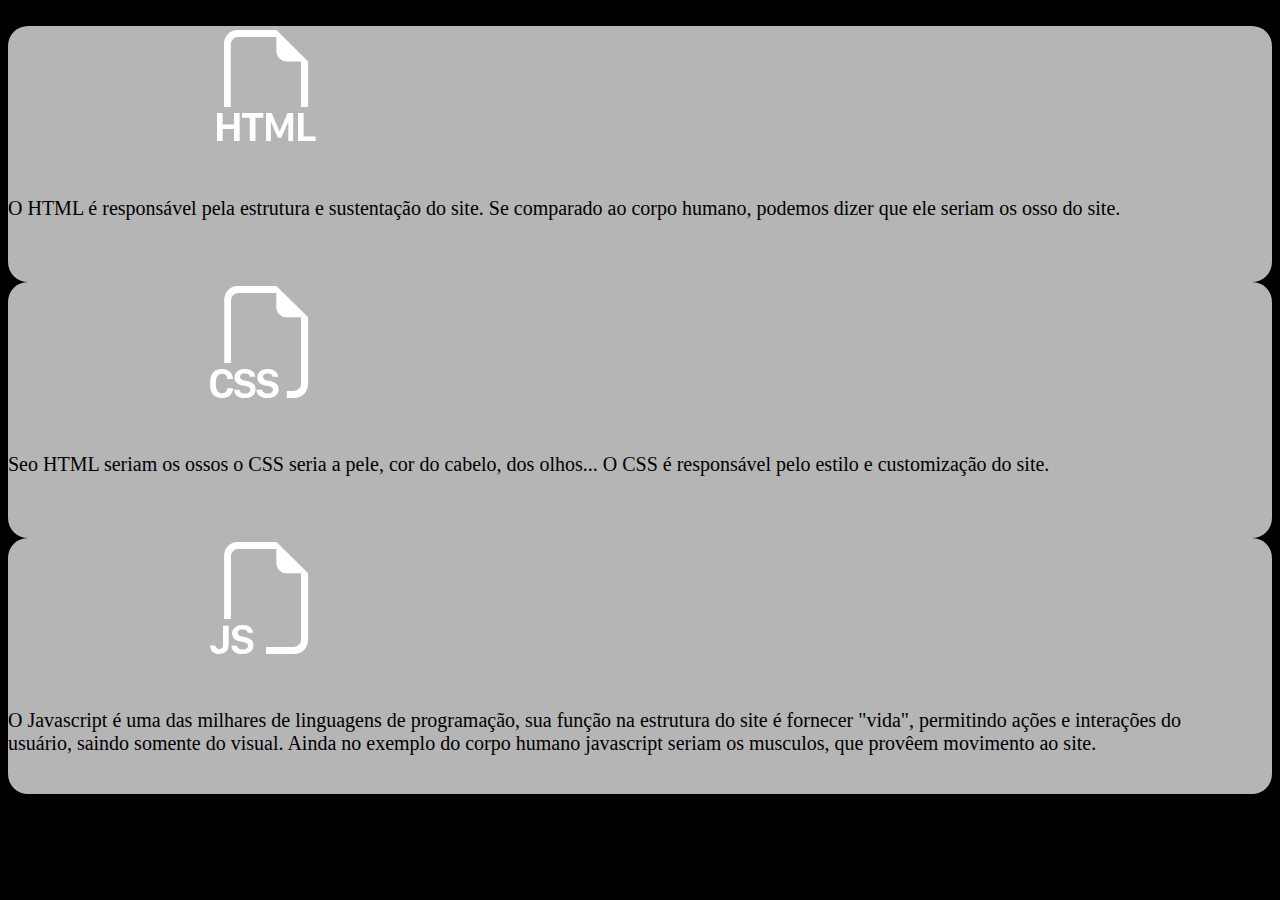
==== Trabalhando com icones/trabalhando-com-icones.html @ 9858f0a6 "Tarefa trabalhando com icones" ====
<!DOCTYPE html>
<html lang="pt-br">
<head>
    <meta charset="UTF-8">
    <meta http-equiv="X-UA-Compatible" content="IE=edge">
    <meta name="viewport" content="width=device-width, initial-scale=1.0">
    <title>Trabalhando com Ícones</title>
    <!--Bootstrap Icons-->
    <link rel="stylesheet" href="https://cdn.jsdelivr.net/npm/bootstrap-icons@1.10.5/font/bootstrap-icons.css">

    <!--CSS-->
    <link rel="stylesheet" href="trabalhando-com-icones.css">

    <!--Bootstrap-->
    <link href="https://cdn.jsdelivr.net/npm/bootstrap@5.3.0-alpha3/dist/css/bootstrap.min.css" rel="stylesheet" integrity="sha384-KK94CHFLLe+nY2dmCWGMq91rCGa5gtU4mk92HdvYe+M/SXH301p5ILy+dN9+nJOZ" crossorigin="anonymous">
</head>
<body class="background">
    <div class="container bi-text-center">
        <div class="row justify-content-center  background-baloon mt-2">
            <div class="col-12 col-sm-12 col-md-4 col-lg-4 col-xl-4 mt-5">
                <i class="bi bi-filetype-html "></i>
            </div>
            <div class="col-12 col-sm-12 col-md-8 col-lg-8 col-xl-8 mt-5">
                <p>O HTML é responsável pela estrutura e sustentação do site. Se comparado ao corpo humano, podemos dizer que ele seriam os osso do site.</p>
            </div>
        </div>
        <div class="row justify-content-center  background-baloon mt-5">
            <div class="col-12 col-sm-12 col-md-4 col-lg-4 col-xl-4 mt-5">
                <i class="bi bi-filetype-css "></i>
            </div>
            <div class="col-12 col-sm-12 col-md-8 col-lg-8 col-xl-8 mt-5">
                <p>Seo HTML seriam os ossos o CSS seria a pele, cor do cabelo, dos olhos... O CSS é responsável pelo estilo e customização do site. </p>
            </div>
        </div>
        <div class="row justify-content-center  background-baloon mt-5">
            <div class="col-12 col-sm-12 col-md-4 col-lg-4 col-xl-4 mt-5">
                <i class="bi bi-filetype-js "></i>
            </div>
            <div class="col-12 col-sm-12 col-md-8 col-lg-8 col-xl-8 mt-5">
                <p>O Javascript é uma das milhares de linguagens de programação, sua função na estrutura do site é fornecer "vida", permitindo ações e interações do usuário, saindo somente do visual. Ainda no exemplo do corpo humano javascript seriam os musculos, que provêem movimento ao site. </p>
            </div>
        </div>
    </div>


    <script src="https://cdn.jsdelivr.net/npm/bootstrap@5.3.0-alpha3/dist/js/bootstrap.bundle.min.js" integrity="sha384-ENjdO4Dr2bkBIFxQpeoTz1HIcje39Wm4jDKdf19U8gI4ddQ3GYNS7NTKfAdVQSZe" crossorigin="anonymous"></script>
</body>
<script src="https://cdn.jsdelivr.net/npm/@popperjs/core@2.11.7/dist/umd/popper.min.js" integrity="sha384-zYPOMqeu1DAVkHiLqWBUTcbYfZ8osu1Nd6Z89ify25QV9guujx43ITvfi12/QExE" crossorigin="anonymous"></script>
<script src="https://cdn.jsdelivr.net/npm/bootstrap@5.3.0-alpha3/dist/js/bootstrap.min.js" integrity="sha384-Y4oOpwW3duJdCWv5ly8SCFYWqFDsfob/3GkgExXKV4idmbt98QcxXYs9UoXAB7BZ" crossorigin="anonymous"></script>
</html>
---- Trabalhando com icones/trabalhando-com-icones.css ----
.background{ background-color: black;}

.background-baloon{ background-color: rgba(255, 255, 255, 0.711); border-radius: 20px; height: 16em;}

.container .bi{color: white;}

.bi{font-size: 7em; padding-left: 1.8em;}

.row p{font-size: 20px; padding-right: 2.5em; padding-top: 1.1em;}
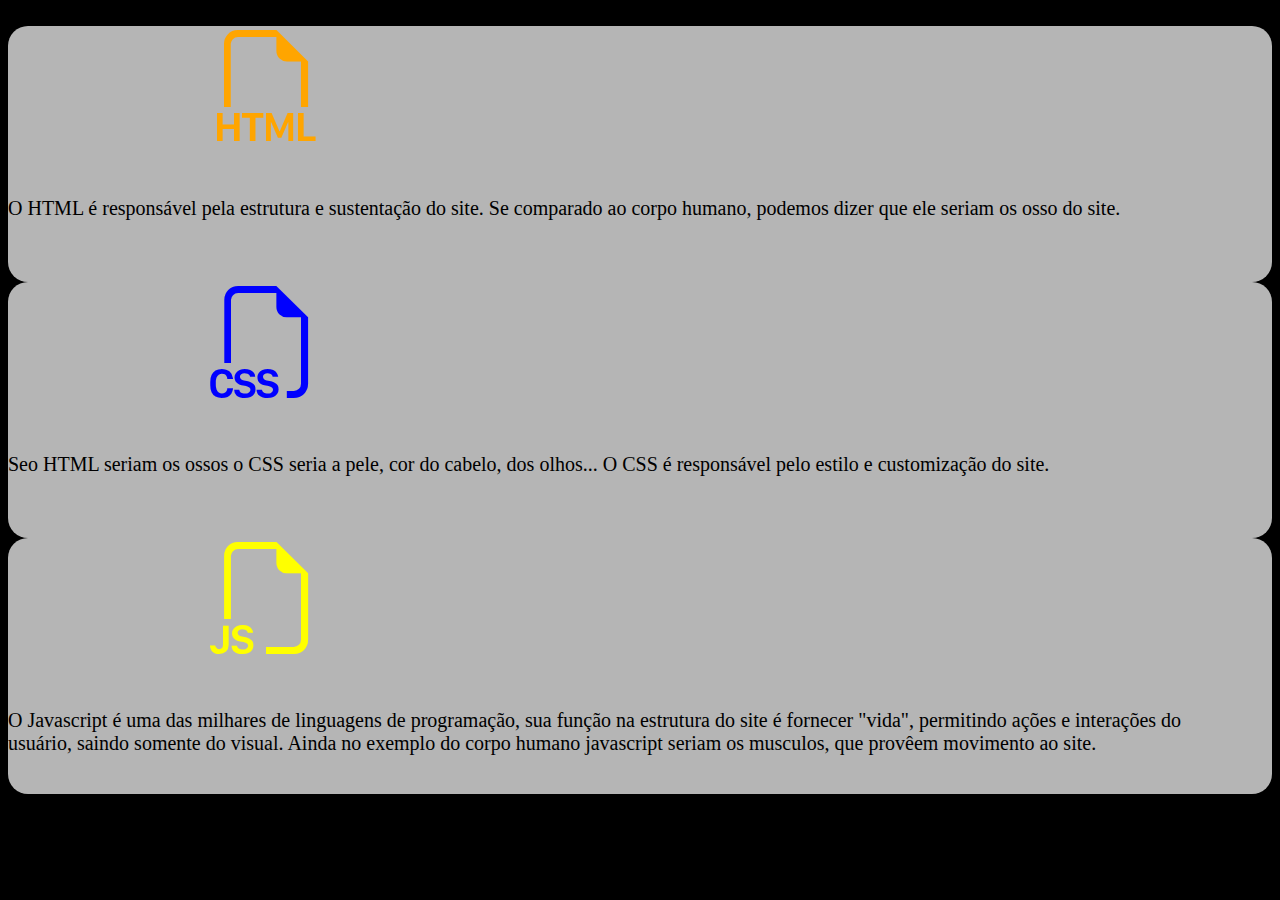
==== commit cfd8ea93: "Alterado cor dos icones" ====
--- a/Trabalhando com icones/trabalhando-com-icones.html
+++ b/Trabalhando com icones/trabalhando-com-icones.html
@@ -18,7 +18,7 @@
     <div class="container bi-text-center">
         <div class="row justify-content-center  background-baloon mt-2">
             <div class="col-12 col-sm-12 col-md-4 col-lg-4 col-xl-4 mt-5">
-                <i class="bi bi-filetype-html "></i>
+                <i class="bi bi-filetype-html"></i>
             </div>
             <div class="col-12 col-sm-12 col-md-8 col-lg-8 col-xl-8 mt-5">
                 <p>O HTML é responsável pela estrutura e sustentação do site. Se comparado ao corpo humano, podemos dizer que ele seriam os osso do site.</p>
@@ -26,7 +26,7 @@
         </div>
         <div class="row justify-content-center  background-baloon mt-5">
             <div class="col-12 col-sm-12 col-md-4 col-lg-4 col-xl-4 mt-5">
-                <i class="bi bi-filetype-css "></i>
+                <i class="bi bi-filetype-css"></i>
             </div>
             <div class="col-12 col-sm-12 col-md-8 col-lg-8 col-xl-8 mt-5">
                 <p>Seo HTML seriam os ossos o CSS seria a pele, cor do cabelo, dos olhos... O CSS é responsável pelo estilo e customização do site. </p>
@@ -34,7 +34,7 @@
         </div>
         <div class="row justify-content-center  background-baloon mt-5">
             <div class="col-12 col-sm-12 col-md-4 col-lg-4 col-xl-4 mt-5">
-                <i class="bi bi-filetype-js "></i>
+                <i class="bi bi-filetype-js"></i>
             </div>
             <div class="col-12 col-sm-12 col-md-8 col-lg-8 col-xl-8 mt-5">
                 <p>O Javascript é uma das milhares de linguagens de programação, sua função na estrutura do site é fornecer "vida", permitindo ações e interações do usuário, saindo somente do visual. Ainda no exemplo do corpo humano javascript seriam os musculos, que provêem movimento ao site. </p>
--- a/Trabalhando com icones/trabalhando-com-icones.css
+++ b/Trabalhando com icones/trabalhando-com-icones.css
@@ -2,7 +2,9 @@
 
 .background-baloon{ background-color: rgba(255, 255, 255, 0.711); border-radius: 20px; height: 16em;}
 
-.container .bi{color: white;}
+.container .bi-filetype-html{color: orange;}
+.container .bi-filetype-js{color: yellow;}
+.container .bi-filetype-css{color: blue;}
 
 .bi{font-size: 7em; padding-left: 1.8em;}
 
